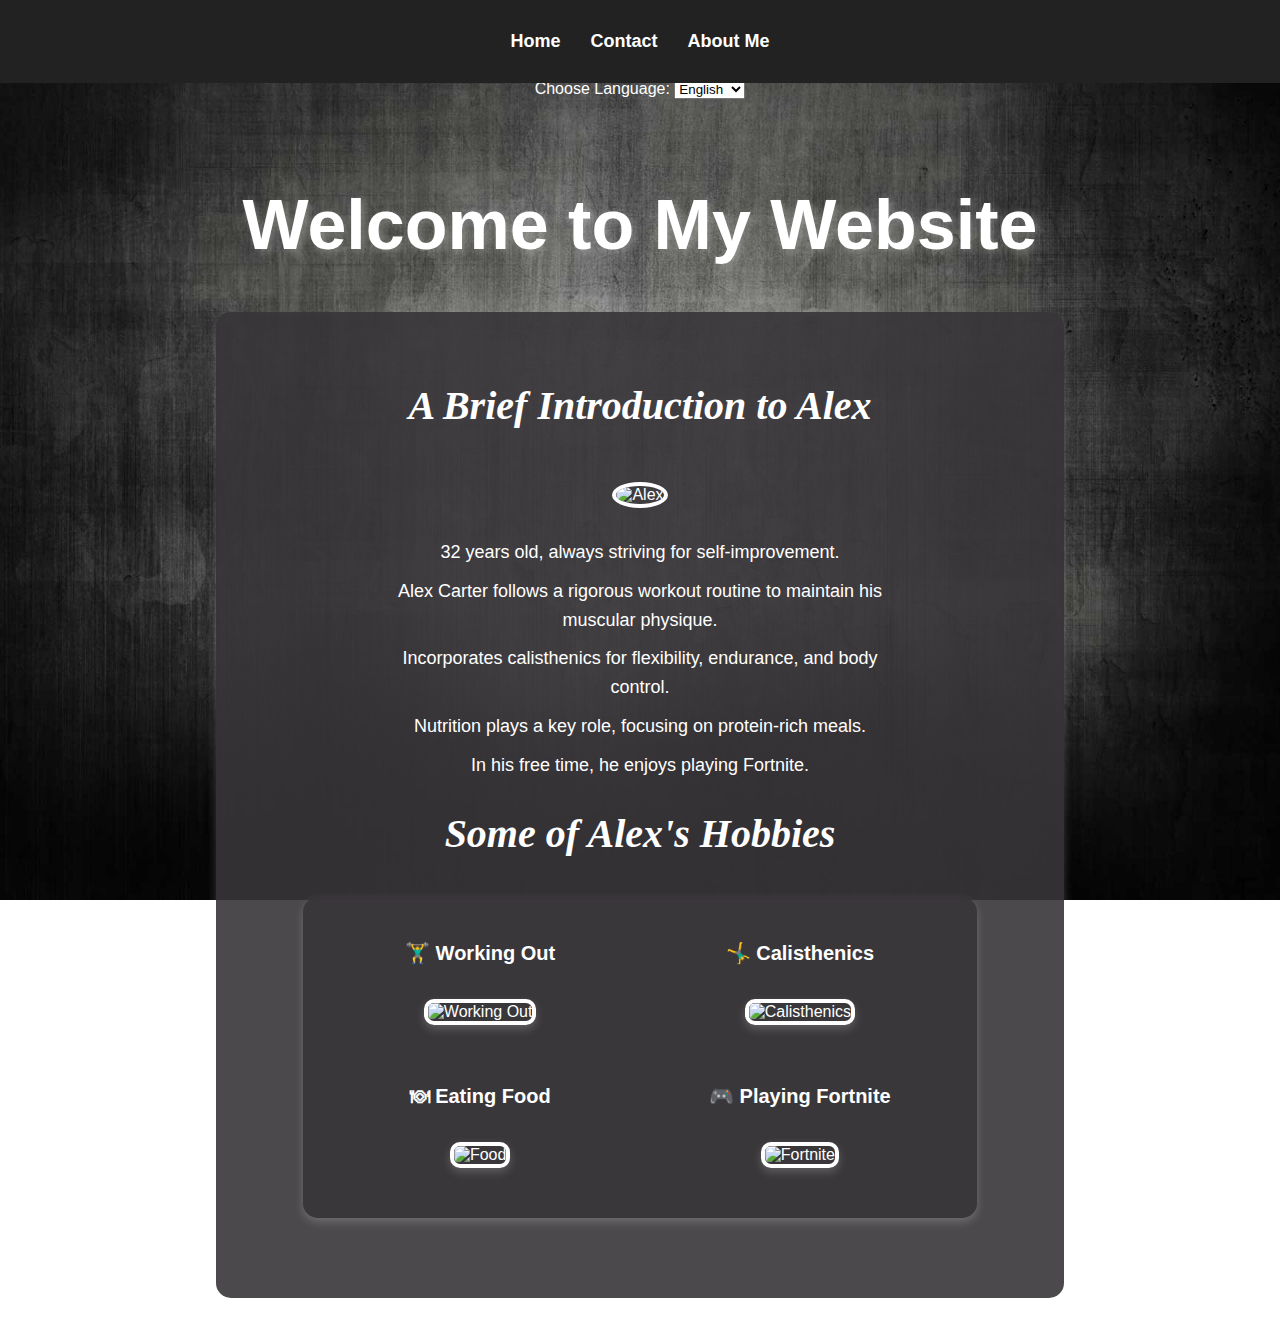
==== sigma.html @ 201049b9 "wwh" ====
<!DOCTYPE html>
<html lang="en">
<head>
    <meta charset="UTF-8">
    <meta name="viewport" content="width=device-width, initial-scale=1.0">
    <title>Alex's Website</title>
    <style>

     /* Navigation Bar */
     .nav-container {
            background-color: #222;
            padding: 15px 0;
            position: fixed;
            width: 100%;
            top: 0;
            left: 0;
            z-index: 100;
        }

        nav ul {
            list-style: none;
            display: flex;
            justify-content: center;
            gap: 30px;
            padding: 0;
        }

        nav ul li {
            display: inline;
        }

        nav ul li a {
            color: white;
            text-decoration: none;
            font-size: 18px;
            font-weight: bold;
            transition: color 0.3s;
        }

        nav ul li a:hover {
            color: #f0a500;
        }


        /* General Styles */
        body {
            background-image: url('wallaper.jpg');
            background-size: cover;
            background-position: center;
            background-attachment: fixed;
            color: white;
            font-family: 'Arial', sans-serif;
            margin: 0;
            padding: 0;
            text-align: center;
        }

        /* Header Styling */
        h1 {
            font-size: 70px;
            font-weight: bold;
            margin-top: 50px;
            text-shadow: 3px 3px 10px rgba(255, 255, 255, 0.3);
        }

        h2 {
            font-size: 40px;
            font-style: italic;
            font-family: Georgia, 'Times New Roman', Times, serif;
            margin-top: 30px;
        }

        p {
            font-size: 18px;
            font-weight: 500;
            max-width: 70%;
            margin: 10px auto;
            line-height: 1.6;
        }

        hr {
            width: 60%;
            border: 1px solid rgba(255, 255, 255, 0.5);
            margin: 30px auto;
        }

        /* Intro Section */
        .intro {
            background: rgba(56, 53, 58, 0.9);
            padding: 40px;
            border-radius: 15px;
            width: 60%;
            margin: 40px auto;
            box-shadow: 0 4px 10px rgba(255, 255, 255, 0.2);
        }

        .intro img {
            width: 250px;
            border-radius: 50%;
            margin: 20px 0;
            border: 4px solid white;
        }

        /* Hobbies Section */
        .container {
            display: flex;
            justify-content: center;
            flex-wrap: wrap;
            gap: 25px;
            background-color: rgba(56, 53, 58, 0.9);
            border-radius: 15px;
            padding: 30px;
            width: 80%;
            margin: 40px auto;
            box-shadow: 0px 4px 10px rgba(255, 255, 255, 0.2);
        }


        .controls {
            margin-top: 80px;
        }


        .section {
            flex: 1;
            min-width: 250px;
            text-align: center;
            transition: transform 0.3s ease-in-out;
        }

        .section img {
            width: 200px;
            border-radius: 10px;
            transition: transform 0.3s ease-in-out;
            box-shadow: 0px 4px 10px rgba(255, 255, 255, 0.2);
        }

        .section img:hover {
            transform: scale(1.1);
            box-shadow: 0px 6px 15px rgba(255, 255, 255, 0.3);
        }

        .section p {
            font-size: 20px;
            font-weight: bold;
            margin-top: 10px;
        }
    </style>
</head>
<body>

        <!-- Navigation Bar -->
        <header>
            <div class="nav-container">
                <nav>
                    <ul>
                        <li><a href="about.html">Home</a></li>
                        <li><a href="contactme.html">Contact</a></li>
                        <li><a href="sigma.html">About Me</a></li>
                    </ul>
                </nav>
            </div>
        </header>

        <div class="controls">
            <label for="language">Choose Language:</label>
            <select id="language" onchange="changeLanguage()">
                <option value="en">English</option>
                <option value="es">Español</option>    
            </select>
        </div>

    <!-- Main Heading -->
     <br><br>
     <h1 id="title">Welcome to My Website</h1>
     <div class="intro">
         <h2 id="intro-title">A Brief Introduction to Alex</h2>
         <img src="https://tinyurl.com/mr7kys36" alt="Alex">
         <p id="intro-text1">32 years old, always striving for self-improvement.</p>
         <p id="intro-text2">Alex Carter follows a rigorous workout routine to maintain his muscular physique.</p>
         <p id="intro-text3">Incorporates calisthenics for flexibility, endurance, and body control.</p>
         <p id="intro-text4">Nutrition plays a key role, focusing on protein-rich meals.</p>
         <p id="intro-text5">In his free time, he enjoys playing Fortnite.</p>
         <h2>Some of Alex's Hobbies</h2>
         <div class="container">
             <div class="section">
                 <p>🏋️‍♂️ <strong>Working Out</strong></p>
                 <img src="https://tinyurl.com/346ye37j" alt="Working Out">
             </div>
             <div class="section">
                 <p>🤸‍♂️ <strong>Calisthenics</strong></p>
                 <img src="https://tinyurl.com/yrbpzha8" alt="Calisthenics">
             </div>
             <div class="section">
                 <p>🍽 <strong>Eating Food</strong></p>
                 <img src="https://tinyurl.com/mrj9t4be" alt="Food">
             </div>
             <div class="section">
                 <p>🎮 <strong>Playing Fortnite</strong></p>
                 <img src="https://tinyurl.com/y2zwtuxr" alt="Fortnite">
             </div>
         </div>

     
    
    <script>
        const translations = {
            en: {
                title: "Welcome to My Website",
                "intro-title": "A Brief Introduction to Alex",
                "intro-text1": "32 years old, always striving for self-improvement.",
                "intro-text2": "Alex Carter follows a rigorous workout routine to maintain his muscular physique.",
                "intro-text3": "Incorporates calisthenics for flexibility, endurance, and body control.",
                "intro-text4": "Nutrition plays a key role, focusing on protein-rich meals.",
                "intro-text5": "In his free time, he enjoys playing Fortnite.",
                "hobbies-title": "Some of Alex's Hobbies",
                hobby1: "🏋️‍♂️ <strong>Working Out</strong>",
                hobby2: "🤸‍♂️ <strong>Calisthenics</strong>",
                hobby3: "🍽 <strong>Eating Food</strong>",
                hobby4: "🎮 <strong>Playing Fortnite</strong>"
            },
            es: {
                title: "Bienvenido a mi sitio web",
                "intro-title": "Una breve introducción a Alex",
                "intro-text1": "32 años, siempre esforzándose por mejorar.",
                "intro-text2": "Alex Carter sigue una rutina de ejercicios rigurosa para mantener su físico muscular.",
                "intro-text3": "Incorpora calistenia para flexibilidad, resistencia y control corporal.",
                "intro-text4": "La nutrición juega un papel clave, enfocándose en comidas ricas en proteínas.",
                "intro-text5": "En su tiempo libre, disfruta jugando Fortnite.",
                "hobbies-title": "Algunos pasatiempos de Alex",
                hobby1: "🏋️‍♂️ <strong>Hacer ejercicio</strong>",
                hobby2: "🤸‍♂️ <strong>Calistenia</strong>",
                hobby3: "🍽 <strong>Comer comida</strong>",
                hobby4: "🎮 <strong>Jugar Fortnite</strong>"
            }
        };

        function changeLanguage() {
            const lang = document.getElementById("language").value;
            document.getElementById("title").innerText = translations[lang].title;
            document.getElementById("intro-title").innerText = translations[lang]["intro-title"];
            document.getElementById("intro-text1").innerText = translations[lang]["intro-text1"];
            document.getElementById("intro-text2").innerText = translations[lang]["intro-text2"];
            document.getElementById("intro-text3").innerText = translations[lang]["intro-text3"];
            document.getElementById("intro-text4").innerText = translations[lang]["intro-text4"];
            document.getElementById("intro-text5").innerText = translations[lang]["intro-text5"];
            document.getElementById("hobbies-title").innerText = translations[lang]["hobbies-title"];
            document.getElementById("hobby1").innerHTML = translations[lang].hobby1;
            document.getElementById("hobby2").innerHTML = translations[lang].hobby2;
            document.getElementById("hobby3").innerHTML = translations[lang].hobby3;
            document.getElementById("hobby4").innerHTML = translations[lang].hobby4;
        }
    </script>
    

</body>
</html>
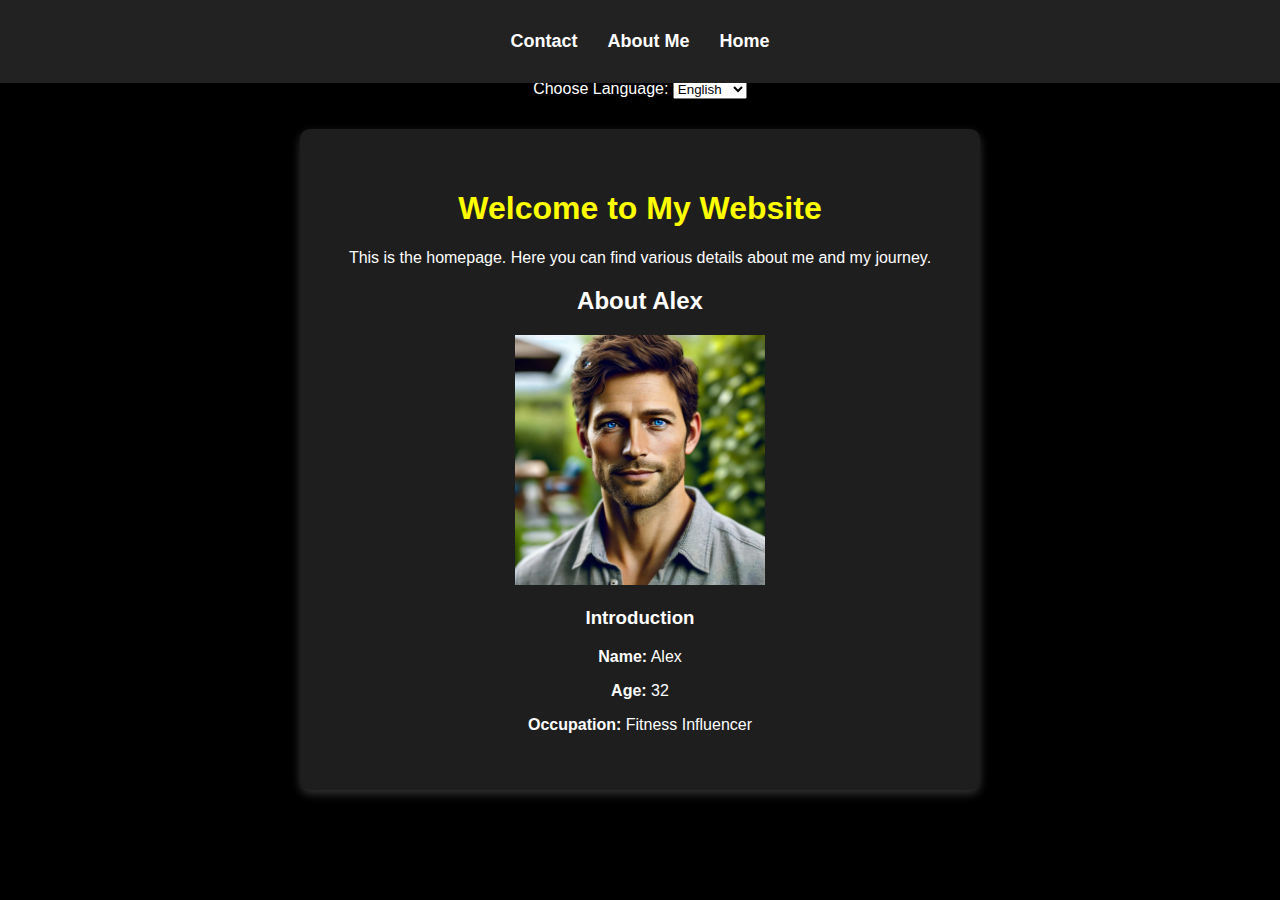
==== commit 0d04a14c: "Add files via upload" ====
--- a/sigma.html
+++ b/sigma.html
@@ -3,11 +3,22 @@
 <head>
     <meta charset="UTF-8">
     <meta name="viewport" content="width=device-width, initial-scale=1.0">
-    <title>Alex's Website</title>
+    <meta name="description" content="Welcome to Alex's personal website! Explore details about Alex, a fitness influencer, and his journey. Get in touch, learn more, and stay inspired.">
+    <meta name="keywords" content="Alex, fitness influencer, personal website, health, wellness, about me, contact">
+    <meta name="author" content="Alex">
+    <meta name="robots" content="index, follow">
+    <title>My Website</title>
     <style>
+        body {
+            background-color: black;
+            color: white;
+            text-align: center;
+            font-family: Arial, sans-serif;
+            margin: 0;
+            padding: 0;
+        }
 
-     /* Navigation Bar */
-     .nav-container {
+        .nav-container {
             background-color: #222;
             padding: 15px 0;
             position: fixed;
@@ -25,10 +36,6 @@
             padding: 0;
         }
 
-        nav ul li {
-            display: inline;
-        }
-
         nav ul li a {
             color: white;
             text-decoration: none;
@@ -41,217 +48,123 @@
             color: #f0a500;
         }
 
-
-        /* General Styles */
-        body {
-            background-image: url('wallaper.jpg');
-            background-size: cover;
-            background-position: center;
-            background-attachment: fixed;
-            color: white;
-            font-family: 'Arial', sans-serif;
-            margin: 0;
-            padding: 0;
-            text-align: center;
-        }
-
-        /* Header Styling */
-        h1 {
-            font-size: 70px;
-            font-weight: bold;
-            margin-top: 50px;
-            text-shadow: 3px 3px 10px rgba(255, 255, 255, 0.3);
-        }
-
-        h2 {
-            font-size: 40px;
-            font-style: italic;
-            font-family: Georgia, 'Times New Roman', Times, serif;
-            margin-top: 30px;
-        }
-
-        p {
-            font-size: 18px;
-            font-weight: 500;
-            max-width: 70%;
-            margin: 10px auto;
-            line-height: 1.6;
-        }
-
-        hr {
-            width: 60%;
-            border: 1px solid rgba(255, 255, 255, 0.5);
-            margin: 30px auto;
-        }
-
-        /* Intro Section */
-        .intro {
-            background: rgba(56, 53, 58, 0.9);
-            padding: 40px;
-            border-radius: 15px;
-            width: 60%;
-            margin: 40px auto;
-            box-shadow: 0 4px 10px rgba(255, 255, 255, 0.2);
-        }
-
-        .intro img {
-            width: 250px;
-            border-radius: 50%;
-            margin: 20px 0;
-            border: 4px solid white;
-        }
-
-        /* Hobbies Section */
-        .container {
-            display: flex;
-            justify-content: center;
-            flex-wrap: wrap;
-            gap: 25px;
-            background-color: rgba(56, 53, 58, 0.9);
-            border-radius: 15px;
-            padding: 30px;
-            width: 80%;
-            margin: 40px auto;
-            box-shadow: 0px 4px 10px rgba(255, 255, 255, 0.2);
-        }
-
-
         .controls {
             margin-top: 80px;
         }
 
-
-        .section {
-            flex: 1;
-            min-width: 250px;
-            text-align: center;
-            transition: transform 0.3s ease-in-out;
-        }
-
-        .section img {
-            width: 200px;
+        .content-box {
+            background-color: #1e1e1e;
+            padding: 40px;
+            margin: 30px auto;
+            width: 80%;
+            max-width: 600px;
             border-radius: 10px;
-            transition: transform 0.3s ease-in-out;
             box-shadow: 0px 4px 10px rgba(255, 255, 255, 0.2);
         }
 
-        .section img:hover {
-            transform: scale(1.1);
-            box-shadow: 0px 6px 15px rgba(255, 255, 255, 0.3);
-        }
-
-        .section p {
-            font-size: 20px;
-            font-weight: bold;
-            margin-top: 10px;
+        .highlight {
+            color: yellow;
         }
     </style>
 </head>
 <body>
 
-        <!-- Navigation Bar -->
-        <header>
-            <div class="nav-container">
-                <nav>
-                    <ul>
-                        <li><a href="about.html">Home</a></li>
-                        <li><a href="contactme.html">Contact</a></li>
-                        <li><a href="sigma.html">About Me</a></li>
-                    </ul>
-                </nav>
+    <header>
+        <div class="nav-container">
+            <nav>
+                <ul>
+                    <li><a id="nav-contact" href="contact.html">Contact</a></li>
+                    <li><a id="nav-about" href="sigma.html">About Me</a></li>
+                    <li><a id="nav-home" href="index.html">Home</a></li>
+                </ul>
+            </nav>
+        </div>
+    </header>
+
+    <div class="controls">
+        <label id="choose-lang" for="language">Choose Language:</label>
+        <select id="language" onchange="changeLanguage()">
+            <option value="en">English</option>
+            <option value="es">Español</option>
+            <option value="fr">Français</option>
+        </select>
+    </div>
+
+    <main class="content-box">
+        <h1 id="welcome-text"><span class="highlight">Welcome to My Website</span></h1>  
+        <p id="homepage-text">This is the homepage. Here you can find various details about me and my journey.</p>
+        
+        <section class="about-section">
+            <h2 id="about-title">About Alex</h2>
+            <img src="Alex.webp" alt="Alex" width="250">
+            <div class="info-card">
+                <h3 id="intro-text">Introduction</h3>
+                <p><strong id="name-text">Name:</strong> Alex</p>
+                <p><strong id="age-text">Age:</strong> 32</p>
+                <p><strong id="occupation-text">Occupation:</strong> Fitness Influencer</p>
             </div>
-        </header>
+        </section>
+    </main>
 
-        <div class="controls">
-            <label for="language">Choose Language:</label>
-            <select id="language" onchange="changeLanguage()">
-                <option value="en">English</option>
-                <option value="es">Español</option>    
-            </select>
-        </div>
-
-    <!-- Main Heading -->
-     <br><br>
-     <h1 id="title">Welcome to My Website</h1>
-     <div class="intro">
-         <h2 id="intro-title">A Brief Introduction to Alex</h2>
-         <img src="https://tinyurl.com/mr7kys36" alt="Alex">
-         <p id="intro-text1">32 years old, always striving for self-improvement.</p>
-         <p id="intro-text2">Alex Carter follows a rigorous workout routine to maintain his muscular physique.</p>
-         <p id="intro-text3">Incorporates calisthenics for flexibility, endurance, and body control.</p>
-         <p id="intro-text4">Nutrition plays a key role, focusing on protein-rich meals.</p>
-         <p id="intro-text5">In his free time, he enjoys playing Fortnite.</p>
-         <h2>Some of Alex's Hobbies</h2>
-         <div class="container">
-             <div class="section">
-                 <p>🏋️‍♂️ <strong>Working Out</strong></p>
-                 <img src="https://tinyurl.com/346ye37j" alt="Working Out">
-             </div>
-             <div class="section">
-                 <p>🤸‍♂️ <strong>Calisthenics</strong></p>
-                 <img src="https://tinyurl.com/yrbpzha8" alt="Calisthenics">
-             </div>
-             <div class="section">
-                 <p>🍽 <strong>Eating Food</strong></p>
-                 <img src="https://tinyurl.com/mrj9t4be" alt="Food">
-             </div>
-             <div class="section">
-                 <p>🎮 <strong>Playing Fortnite</strong></p>
-                 <img src="https://tinyurl.com/y2zwtuxr" alt="Fortnite">
-             </div>
-         </div>
-
-     
-    
     <script>
         const translations = {
             en: {
-                title: "Welcome to My Website",
-                "intro-title": "A Brief Introduction to Alex",
-                "intro-text1": "32 years old, always striving for self-improvement.",
-                "intro-text2": "Alex Carter follows a rigorous workout routine to maintain his muscular physique.",
-                "intro-text3": "Incorporates calisthenics for flexibility, endurance, and body control.",
-                "intro-text4": "Nutrition plays a key role, focusing on protein-rich meals.",
-                "intro-text5": "In his free time, he enjoys playing Fortnite.",
-                "hobbies-title": "Some of Alex's Hobbies",
-                hobby1: "🏋️‍♂️ <strong>Working Out</strong>",
-                hobby2: "🤸‍♂️ <strong>Calisthenics</strong>",
-                hobby3: "🍽 <strong>Eating Food</strong>",
-                hobby4: "🎮 <strong>Playing Fortnite</strong>"
+                chooseLang: "Choose Language:",
+                welcome: "<span class='highlight'>Welcome to My Website</span> ",
+                homepage: "This is the homepage. Here you can find various details about me and my journey.",
+                about: "About Alex",
+                intro: "Introduction",
+                name: "Name:",
+                age: "Age:",
+                occupation: "Occupation:",
+                navContact: "Contact",
+                navAbout: "About Me",
+                navHome: "Home"
             },
             es: {
-                title: "Bienvenido a mi sitio web",
-                "intro-title": "Una breve introducción a Alex",
-                "intro-text1": "32 años, siempre esforzándose por mejorar.",
-                "intro-text2": "Alex Carter sigue una rutina de ejercicios rigurosa para mantener su físico muscular.",
-                "intro-text3": "Incorpora calistenia para flexibilidad, resistencia y control corporal.",
-                "intro-text4": "La nutrición juega un papel clave, enfocándose en comidas ricas en proteínas.",
-                "intro-text5": "En su tiempo libre, disfruta jugando Fortnite.",
-                "hobbies-title": "Algunos pasatiempos de Alex",
-                hobby1: "🏋️‍♂️ <strong>Hacer ejercicio</strong>",
-                hobby2: "🤸‍♂️ <strong>Calistenia</strong>",
-                hobby3: "🍽 <strong>Comer comida</strong>",
-                hobby4: "🎮 <strong>Jugar Fortnite</strong>"
+                chooseLang: "Elige un idioma:",
+                welcome: "<span class='highlight'>Bienvenido a Mi Sitio Web</span> ",
+                homepage: "Esta es la página de inicio. Aquí puedes encontrar varios detalles sobre mí y mi viaje.",
+                about: "Sobre Alex",
+                intro: "Introducción",
+                name: "Nombre:",
+                age: "Edad:",
+                occupation: "Ocupación:",
+                navContact: "Contacto",
+                navAbout: "Sobre Mí",
+                navHome: "Inicio"
+            },
+            fr: {
+                chooseLang: "Choisissez une langue :",
+                welcome: "<span class='highlight'>Bienvenue sur Mon Site Web</span> ",
+                homepage: "Ceci est la page d'accueil. Ici, vous pouvez trouver divers détails sur moi et mon parcours.",
+                about: "À propos d'Alex",
+                intro: "Introduction",
+                name: "Nom:",
+                age: "Âge:",
+                occupation: "Profession:",
+                navContact: "Contact",
+                navAbout: "À Propos",
+                navHome: "Accueil"
             }
         };
 
         function changeLanguage() {
-            const lang = document.getElementById("language").value;
-            document.getElementById("title").innerText = translations[lang].title;
-            document.getElementById("intro-title").innerText = translations[lang]["intro-title"];
-            document.getElementById("intro-text1").innerText = translations[lang]["intro-text1"];
-            document.getElementById("intro-text2").innerText = translations[lang]["intro-text2"];
-            document.getElementById("intro-text3").innerText = translations[lang]["intro-text3"];
-            document.getElementById("intro-text4").innerText = translations[lang]["intro-text4"];
-            document.getElementById("intro-text5").innerText = translations[lang]["intro-text5"];
-            document.getElementById("hobbies-title").innerText = translations[lang]["hobbies-title"];
-            document.getElementById("hobby1").innerHTML = translations[lang].hobby1;
-            document.getElementById("hobby2").innerHTML = translations[lang].hobby2;
-            document.getElementById("hobby3").innerHTML = translations[lang].hobby3;
-            document.getElementById("hobby4").innerHTML = translations[lang].hobby4;
+            const lang = document.getElementById('language').value;
+            document.getElementById('choose-lang').textContent = translations[lang].chooseLang;
+            document.getElementById('welcome-text').innerHTML = translations[lang].welcome;
+            document.getElementById('homepage-text').textContent = translations[lang].homepage;
+            document.getElementById('about-title').textContent = translations[lang].about;
+            document.getElementById('intro-text').textContent = translations[lang].intro;
+            document.getElementById('name-text').textContent = translations[lang].name;
+            document.getElementById('age-text').textContent = translations[lang].age;
+            document.getElementById('occupation-text').textContent = translations[lang].occupation;
+
+            // Update navigation menu
+            document.getElementById('nav-contact').textContent = translations[lang].navContact;
+            document.getElementById('nav-about').textContent = translations[lang].navAbout;
+            document.getElementById('nav-home').textContent = translations[lang].navHome;
         }
     </script>
-    
-
 </body>
-</html>
+</html>